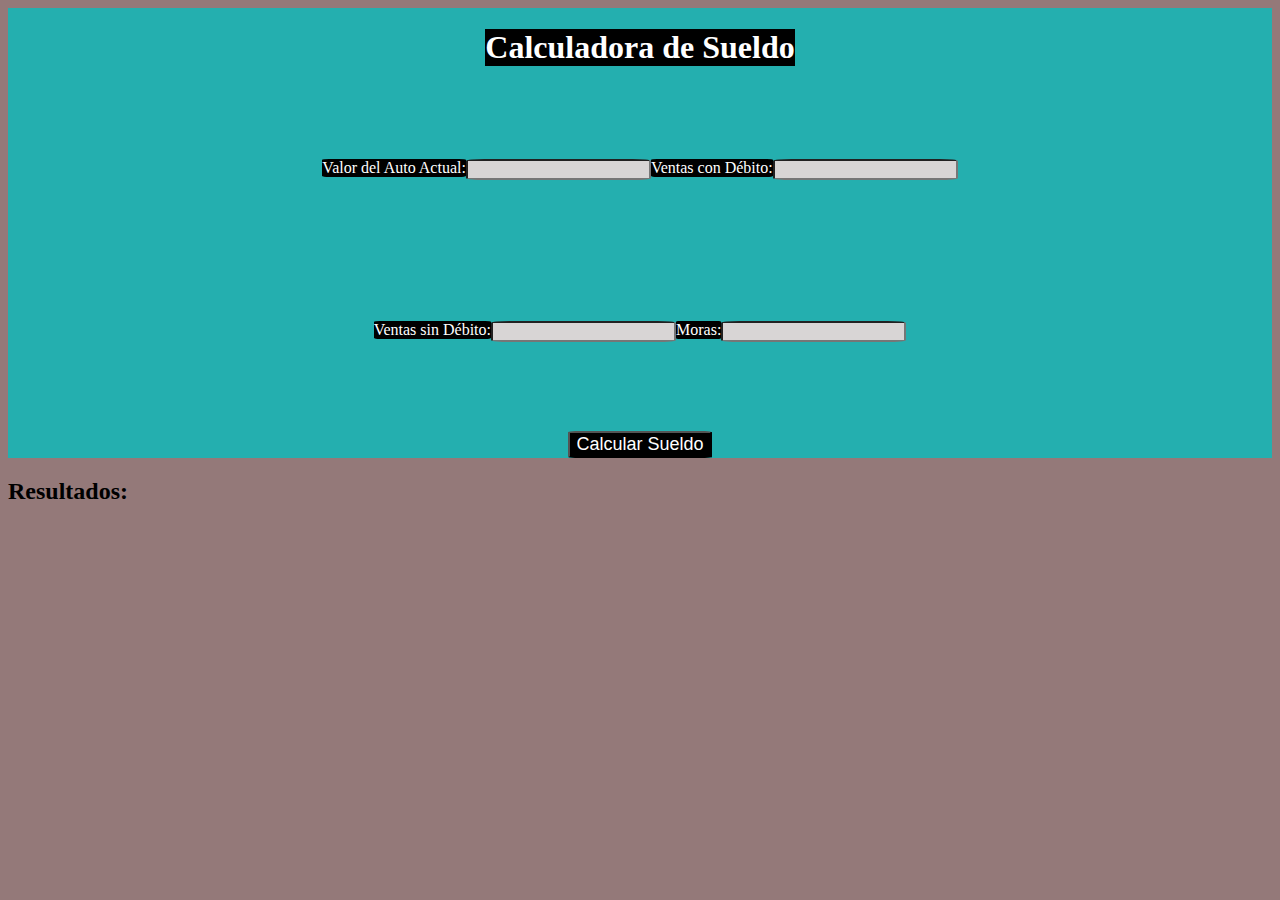
==== Comiciones/index.html @ f7de3683 "Calculadora de sueldo realizada" ====
<!DOCTYPE html>
<html>
<head>
  <meta name="viewport" content="width=device-width, initial-scale=1, maximum-scale=1">
  <title>Calculadora de Sueldo</title>
  <style>
    body{
      background-color: rgb(148, 121, 121);
    }
#todo {
  display: flex;
  flex-direction: column;
  align-items: center;
  justify-content: center;
  height: 50vh;
  background-color: rgb(36, 175, 175);
}
    label{
      display:flex;
      flex-direction: row;
      font-family:Georgia, 'Times New Roman', Times, serif;
      color: white;
      background-color: black;
      width:fit-content;
      margin-bottom: 0.2em;
      border-radius: 5%;
    }
    input{
      background-color: rgb(216, 213, 213);
      color: black;
      font-family:Impact, Haettenschweiler, 'Arial Narrow Bold', sans-serif;
      border-radius: 10%;
      display: flex;
      flex-direction: column;
    }
    h1{
      background-color: black;
      color: white;
      width:max-content;
    }
    p{
      font-family: Impact, Haettenschweiler, 'Arial Narrow Bold', sans-serif;
      color: green;
      background-color: rgb(170, 162, 162);
      width: max-content;
    }
    button{
      font-family:'Gill Sans', 'Gill Sans MT', Calibri, 'Trebuchet MS', sans-serif;
    font-size: large;
    margin-top: 1em;
    background-color: black;
    color: white;
    border-radius: 5%;
    }
    #caja1{
      height: 100%;
      margin: 0;
      display: flex;
      justify-content: center;
      align-items: center;
    }
     #caja2{
      height: 100%;
      margin: 0;
      display: flex;
      justify-content: center;
      align-items: center;
    }
  </style>
</head>
<body>
  <div id="todo">
  <h1>Calculadora de Sueldo</h1>
<div id="caja1">
  <label for="valorAutoActual">Valor del Auto Actual:</label>
  <input type="number" id="valorAutoActual">

  <label for="ventasDebito">Ventas con Débito:</label>
  <input type="number" id="ventasDebito">
</div>
<div id="caja2">
  <label for="ventasSinDebito">Ventas sin Débito:</label>
  <input type="number" id="ventasSinDebito">

  <label for="moras">Moras:</label>
  <input type="number" id="moras">
</div>
  <button onclick="calcularSueldo()">Calcular Sueldo</button>
  </div>

  <h2>Resultados:</h2>
  <p id="sueldoSinBasico"></p>
  <p id="sueldoTotal"></p>
<script src="./Escalas.js"></script>
</body>
</html>
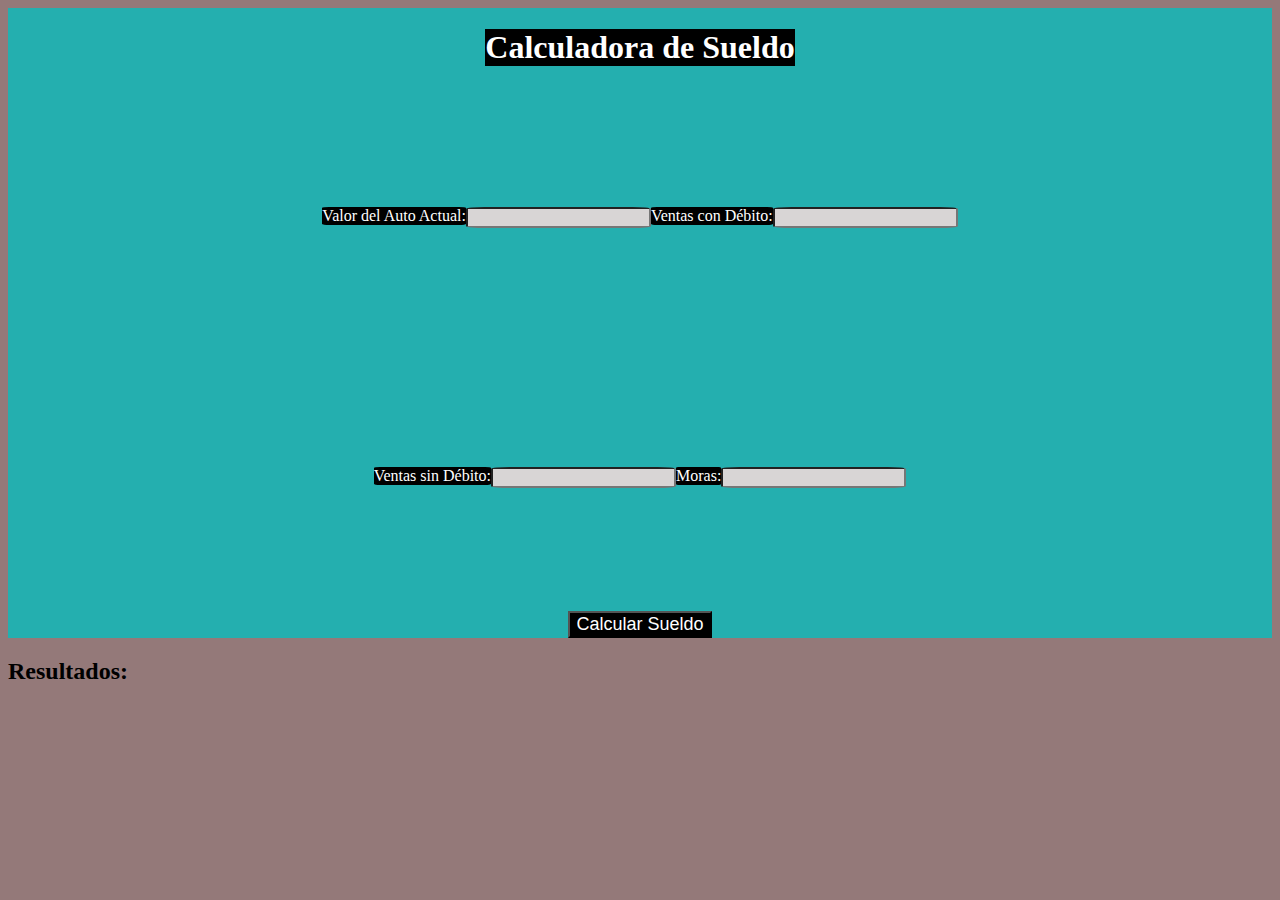
==== commit 9fb47b9c: "creando responsive para mobile" ====
--- a/Comiciones/index.html
+++ b/Comiciones/index.html
@@ -1,19 +1,26 @@
 <!DOCTYPE html>
 <html>
 <head>
+  <link href="https://cdn.jsdelivr.net/npm/bootstrap@5.3.0-alpha3/dist/css/bootstrap.min.css" rel="stylesheet" integrity="sha384-KK94CHFLLe+nY2dmCWGMq91rCGa5gtU4mk92HdvYe+M/SXH301p5ILy+dN9+nJOZ" crossorigin="anonymous">
   <meta name="viewport" content="width=device-width, initial-scale=1, maximum-scale=1">
   <title>Calculadora de Sueldo</title>
   <style>
     body{
       background-color: rgb(148, 121, 121);
-    }
+       }
+      @media screen and (max-width: 600px) {
+        body{
+          background-color: rgb(111, 111, 218);
+        }
+      }
 #todo {
   display: flex;
   flex-direction: column;
   align-items: center;
   justify-content: center;
-  height: 50vh;
+  height: 70vh;
   background-color: rgb(36, 175, 175);
+  
 }
     label{
       display:flex;
@@ -44,13 +51,11 @@
       background-color: rgb(170, 162, 162);
       width: max-content;
     }
-    button{
-      font-family:'Gill Sans', 'Gill Sans MT', Calibri, 'Trebuchet MS', sans-serif;
+    #boton{
     font-size: large;
-    margin-top: 1em;
+      margin-top: 0.2em;
     background-color: black;
     color: white;
-    border-radius: 5%;
     }
     #caja1{
       height: 100%;
@@ -59,6 +64,15 @@
       justify-content: center;
       align-items: center;
     }
+     @media screen and (max-width: 600px) {
+        #caja1{
+      height: 100%;
+      margin: 0;
+      display:table-row;
+      justify-content: center;
+      align-items: center;
+        }
+      }
      #caja2{
       height: 100%;
       margin: 0;
@@ -66,6 +80,15 @@
       justify-content: center;
       align-items: center;
     }
+         @media screen and (max-width: 600px) {
+        #caja2{
+      height: 100%;
+      margin: 0;
+      display:table-row;
+      justify-content: center;
+      align-items: center;
+        }
+      }
   </style>
 </head>
 <body>
@@ -78,6 +101,7 @@
   <label for="ventasDebito">Ventas con Débito:</label>
   <input type="number" id="ventasDebito">
 </div>
+
 <div id="caja2">
   <label for="ventasSinDebito">Ventas sin Débito:</label>
   <input type="number" id="ventasSinDebito">
@@ -85,7 +109,7 @@
   <label for="moras">Moras:</label>
   <input type="number" id="moras">
 </div>
-  <button onclick="calcularSueldo()">Calcular Sueldo</button>
+  <button id="boton" type="button" class="btn btn-success" onclick="calcularSueldo()">Calcular Sueldo</button>
   </div>
 
   <h2>Resultados:</h2>
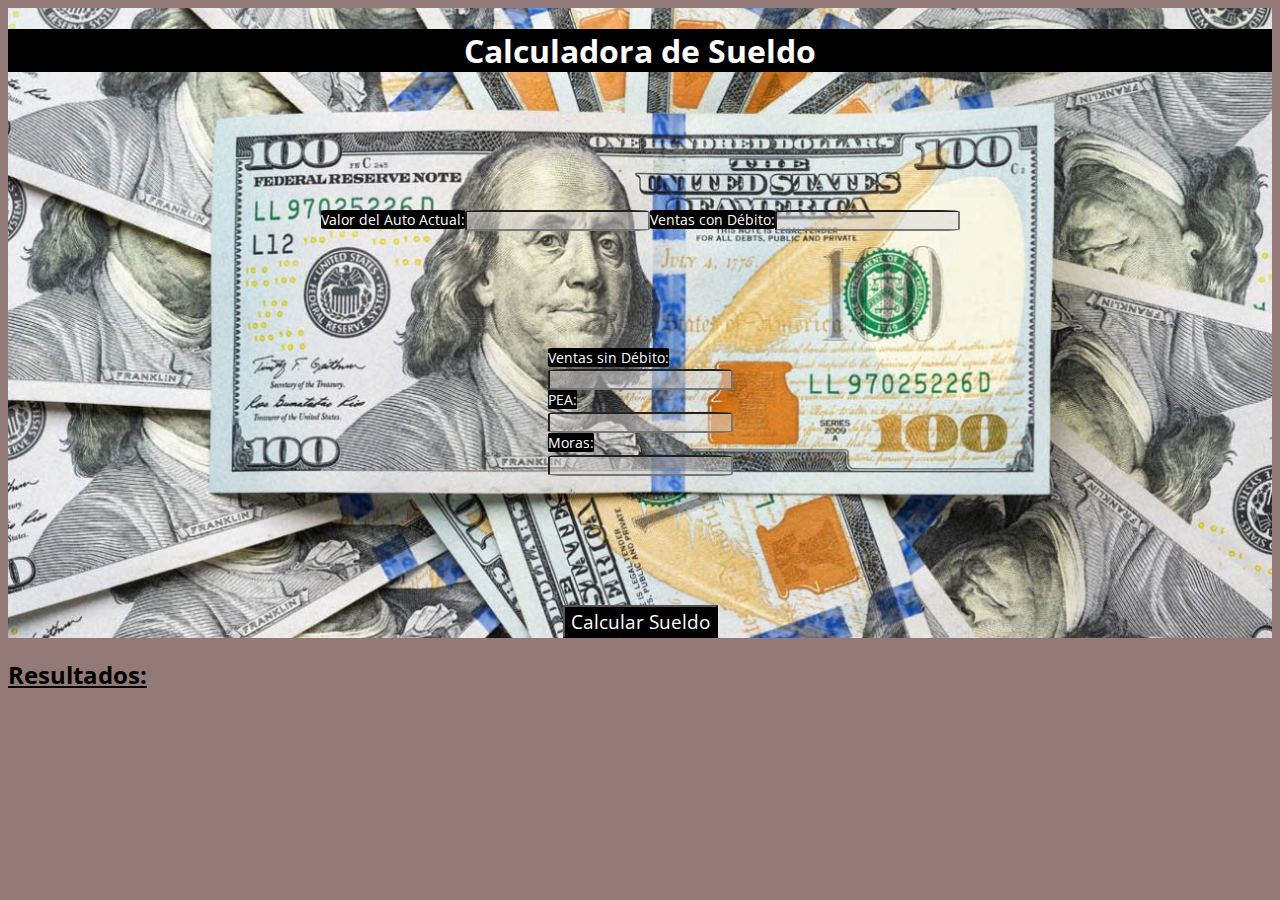
==== commit 77aab406: "guardo para intentar hacer los float" ====
--- a/Comiciones/index.html
+++ b/Comiciones/index.html
@@ -2,99 +2,19 @@
 <html>
 <head>
   <link href="https://cdn.jsdelivr.net/npm/bootstrap@5.3.0-alpha3/dist/css/bootstrap.min.css" rel="stylesheet" integrity="sha384-KK94CHFLLe+nY2dmCWGMq91rCGa5gtU4mk92HdvYe+M/SXH301p5ILy+dN9+nJOZ" crossorigin="anonymous">
+  
+<link rel="preconnect" href="https://fonts.googleapis.com">
+<link rel="preconnect" href="https://fonts.gstatic.com" crossorigin>
+<link href="https://fonts.googleapis.com/css2?family=Open+Sans&display=swap" rel="stylesheet">
+  
   <meta name="viewport" content="width=device-width, initial-scale=1, maximum-scale=1">
   <title>Calculadora de Sueldo</title>
-  <style>
-    body{
-      background-color: rgb(148, 121, 121);
-       }
-      @media screen and (max-width: 600px) {
-        body{
-          background-color: rgb(111, 111, 218);
-        }
-      }
-#todo {
-  display: flex;
-  flex-direction: column;
-  align-items: center;
-  justify-content: center;
-  height: 70vh;
-  background-color: rgb(36, 175, 175);
-  
-}
-    label{
-      display:flex;
-      flex-direction: row;
-      font-family:Georgia, 'Times New Roman', Times, serif;
-      color: white;
-      background-color: black;
-      width:fit-content;
-      margin-bottom: 0.2em;
-      border-radius: 5%;
-    }
-    input{
-      background-color: rgb(216, 213, 213);
-      color: black;
-      font-family:Impact, Haettenschweiler, 'Arial Narrow Bold', sans-serif;
-      border-radius: 10%;
-      display: flex;
-      flex-direction: column;
-    }
-    h1{
-      background-color: black;
-      color: white;
-      width:max-content;
-    }
-    p{
-      font-family: Impact, Haettenschweiler, 'Arial Narrow Bold', sans-serif;
-      color: green;
-      background-color: rgb(170, 162, 162);
-      width: max-content;
-    }
-    #boton{
-    font-size: large;
-      margin-top: 0.2em;
-    background-color: black;
-    color: white;
-    }
-    #caja1{
-      height: 100%;
-      margin: 0;
-      display: flex;
-      justify-content: center;
-      align-items: center;
-    }
-     @media screen and (max-width: 600px) {
-        #caja1{
-      height: 100%;
-      margin: 0;
-      display:table-row;
-      justify-content: center;
-      align-items: center;
-        }
-      }
-     #caja2{
-      height: 100%;
-      margin: 0;
-      display: flex;
-      justify-content: center;
-      align-items: center;
-    }
-         @media screen and (max-width: 600px) {
-        #caja2{
-      height: 100%;
-      margin: 0;
-      display:table-row;
-      justify-content: center;
-      align-items: center;
-        }
-      }
-  </style>
+  <link rel="stylesheet" href="./estilos.css">
 </head>
 <body>
   <div id="todo">
   <h1>Calculadora de Sueldo</h1>
-<div id="caja1">
+<div id="caja1" class="slide-in-left">
   <label for="valorAutoActual">Valor del Auto Actual:</label>
   <input type="number" id="valorAutoActual">
 
@@ -102,9 +22,12 @@
   <input type="number" id="ventasDebito">
 </div>
 
-<div id="caja2">
+<div id="caja2" class="slide-in-right">
   <label for="ventasSinDebito">Ventas sin Débito:</label>
   <input type="number" id="ventasSinDebito">
+  
+  <label for="pea">PEA:</label>
+  <input type="number" id="pea">
 
   <label for="moras">Moras:</label>
   <input type="number" id="moras">
--- a/Comiciones/estilos.css
+++ b/Comiciones/estilos.css
@@ -0,0 +1,159 @@
+  body{
+    font-family: 'Open Sans', sans-serif;
+      background-color: rgb(148, 121, 121);
+       }
+      @media screen and (max-width: 600px) {
+        body{
+          background-color: rgb(111, 111, 218);
+        }
+      }
+  #todo {
+    display: flex;
+    flex-direction: column;
+    align-items: center;
+    justify-content: center;
+    height: 70vh;
+    background-color: rgb(36, 175, 175);
+    background-image: url(./img/dolares.jpg);
+    background-size: cover;
+    background-repeat: repeat;
+    background-position: center;
+
+}
+  label{
+    display:flex;
+    flex-direction: row;
+    font-family: 'Open Sans', sans-serif;
+    font-size: 0.9em;
+    color: white;
+    background-color: black;
+    width:fit-content;
+    margin-bottom: 0.2em;
+    border-radius: 5%;
+  }
+  input{
+    background-color: rgba(216, 213, 213, 0.5);
+    color: black;
+    font-family:Impact, Haettenschweiler, 'Arial Narrow Bold', sans-serif;
+    border-radius: 10%;
+    display: flex;
+    flex-direction: column;
+  }
+  input[type="number"]::-webkit-inner-spin-button,
+input[type="number"]::-webkit-outer-spin-button {
+  -webkit-appearance: none;
+  margin: 0;
+}
+  h1{
+    background-color: black;
+    color: white;
+    width:100%;
+    text-align: center;
+    }
+  
+    p{
+    font-family: Impact, Haettenschweiler, 'Arial Narrow Bold', sans-serif;
+    color: green;
+    background-color: rgb(170, 162, 162);
+    width: max-content;
+  }
+
+  @keyframes botonAnimation {
+  from {
+    transform: translateX(100%);
+    opacity: 0;
+  }
+  to {
+    transform: translateX(0);
+    opacity: 1;
+  }
+}
+#boton {
+  animation: botonAnimation 1s ease-in-out;
+}
+
+  #boton{
+    font-family: 'Open Sans', sans-serif;
+    font-size: larger;
+    margin-top: 0.2em;
+    background-color: black;
+    color: white;
+    transition: 0.3s;
+  }
+  #boton:hover{
+    opacity: 95%;
+    background-color:rgb(14, 13, 13);
+    color:green
+  }
+  #caja1{
+    height: 100%;
+    margin: 0;
+    display: flex;
+    justify-content: center;
+    align-items: center;
+    }
+   @media screen and (max-width: 600px) {
+      #caja1{
+        float: left;
+    height: 100%;
+    margin: 0;
+    display:table;
+    justify-content: center;
+    align-items: center;
+    margin-top: 1em;
+        }
+      }
+    #caja2{
+    height: 100%;
+    margin: 0;
+    /* display: flex; */
+    justify-content: center;
+    align-items: center;
+    }
+  @media screen and (max-width: 600px) {
+      #caja2{
+        float: right;
+    height: 100%;
+    margin: 0;
+    display:block;
+    justify-content: center;
+    align-items: center;
+     margin-top: -7em;
+    margin-bottom: -1.8em
+      }
+    }
+
+
+
+    @keyframes slideInRight {
+  from {
+    transform: scale(0.8, 0.8);
+    opacity: 0;
+  }
+  to {
+    transform: translateX(0);
+    opacity: 1;
+  }
+}
+
+.slide-in-right {
+  animation: slideInRight 0.5s ease-in-out;
+}
+
+    @keyframes slideInLeft {
+  from {
+    transform: scale(0.8, 0.8);
+    opacity: 0;
+  }
+  to {
+    transform: matrix(0);
+    opacity: 1;
+  }
+}
+
+.slide-in-left {
+  animation: slideInLeft 0.5s ease-in-out;
+}
+h2{
+  text-decoration: underline;
+}
